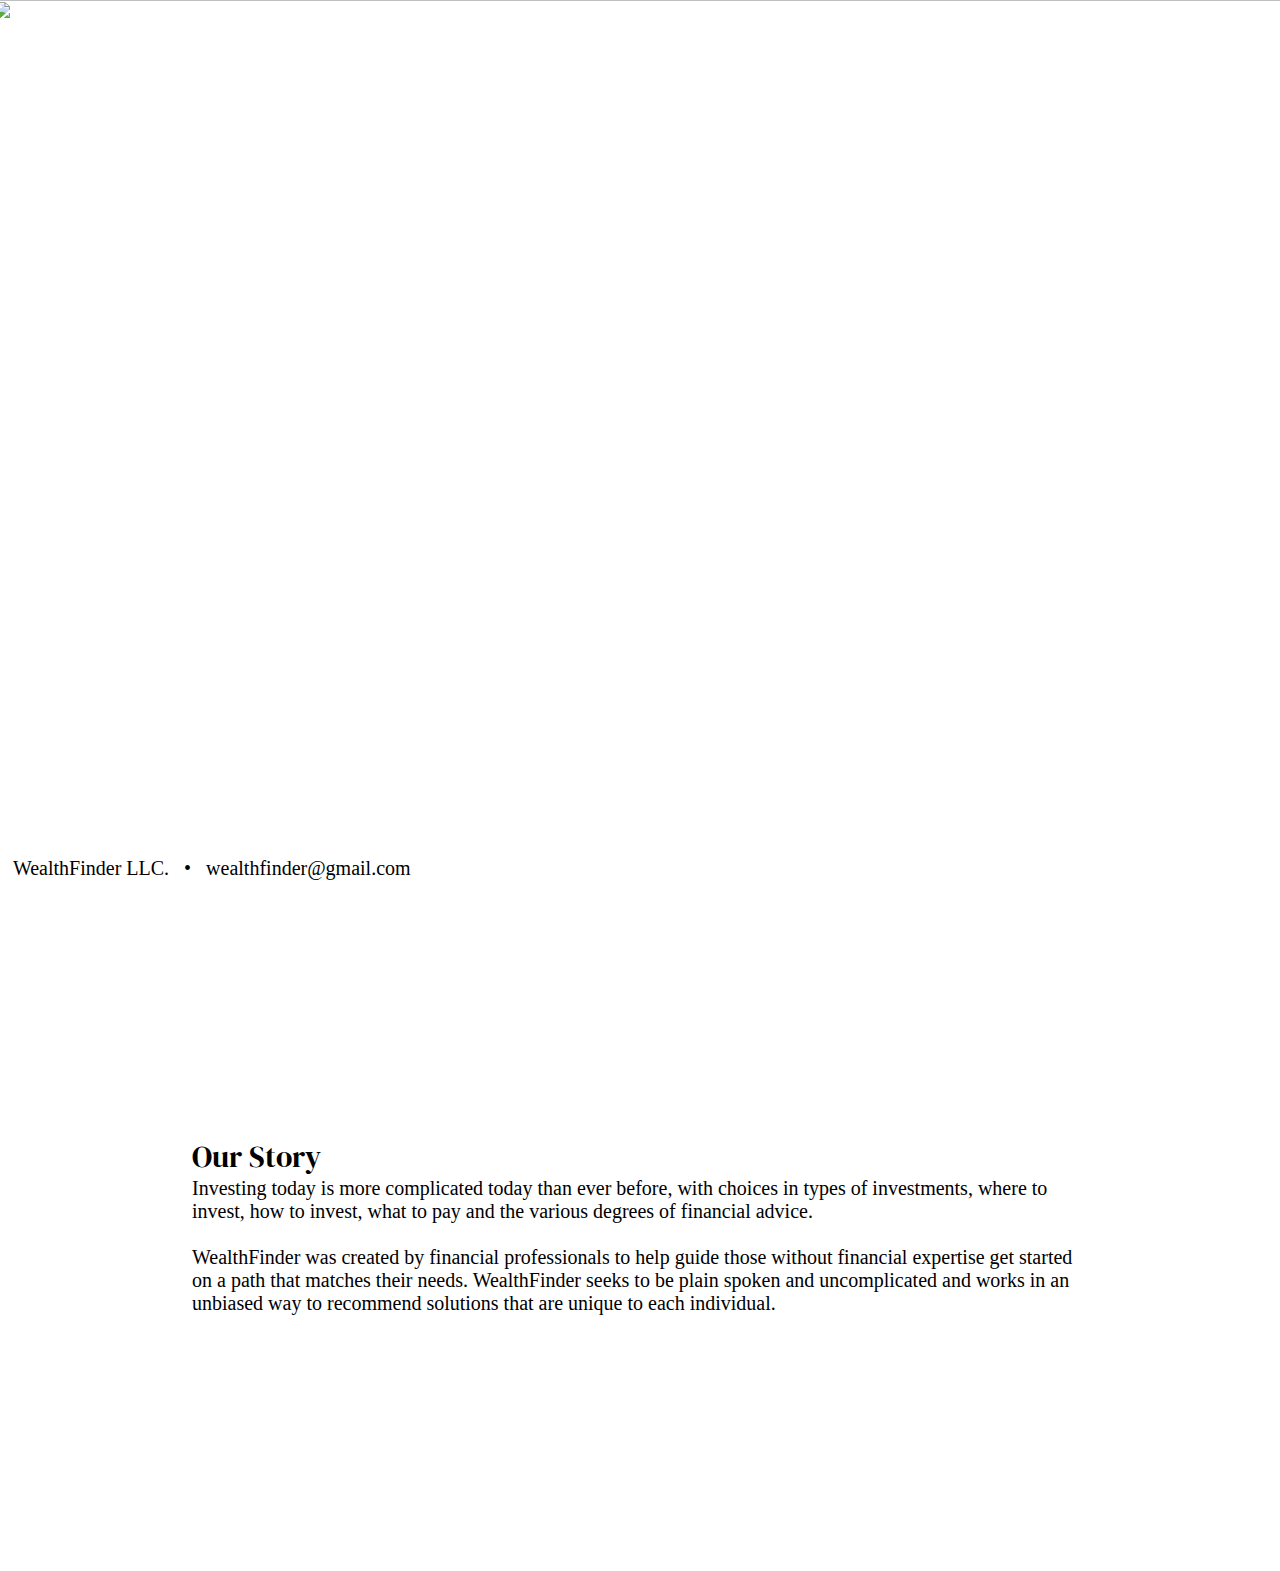
==== index.html @ 62e798a7 "first commit" ====
<html>
<head>
	<title> erin bruns</title>
	<link href="style.css" rel="stylesheet" type="text/css">
	<link href='https://fonts.googleapis.com/css?family=DM Serif Display' rel='stylesheet'>
	<script src="https://kit.fontawesome.com/a076d05399.js"></script>

	<style>
		@import url('https://fonts.googleapis.com/css2?family=DM+Serif+Display&display=swap');
		@import url('https://fonts.googleapis.com/css2?family=Open+Sans+Condensed:wght@300&display=swap');
	</style>

</head>

<meta name="viewport" content="width=device-width, initial-scale=1">

<body> 

	<img class="photo" src="photo.png">

    <div id="about"><p><br><br>Our Story</p></div>
	<div class="info"><p>Investing today is more complicated today than ever before, with choices in types of investments, where to invest, how to invest, what to pay and the various degrees of financial advice.<br><br>
	WealthFinder was created by financial professionals to help guide those without financial expertise get started on a path that matches their needs.  WealthFinder seeks to be plain spoken and uncomplicated and works in an unbiased way to recommend solutions that are unique to each individual.
 </p></div>

	

	<div class="footer">
		<a href="#">WealthFinder LLC. &nbsp • &nbsp   wealthfinder@gmail.com</a>
	</div>




</body>
</html>
---- style.css ----
*
{
	margin: 0;
	padding: 0;
}


img.photo{
	width: 110%;
	margin-left: -.6%;
	height: auto;
}


.intro{
	font-family: 'Open Sans Condensed', sans-serif;
	font-size: 80px;
	color: white;
	position: absolute;
	margin-left: 15%;
	bottom: 5%;
}

#about{
	font-family: 'DM Serif Display', serif;
	margin-left: 15%;
	margin-top: 5%;
	font-size: 30px; 
	margin-right: 15%;
}


.info{
	font-style: Arial;
	margin-left: 15%;
	margin-right: 15%;
	font-size: 20px;
	margin-bottom: 20%;
}

.information{
	font-style: Arial;
	margin-left: 15%;
	margin-right: 15%;
	font-size: 20px;
	margin-bottom: 40%;
}

.position{
	font-style: Arial;
	font-weight: bold; 
	color: #5D6D7E;
	margin-left: 15%;
	margin-top: 5%;
	font-size: 20px; 
}

.footer{
	overflow: hidden; 
	background: white; 
	position: fixed;
	bottom: 0;
	width: 110%;
	margin-left: -.55%;
	z-index: 99999;
}

.footer a{
	float: left;
	display: block;
	color: black;
	font-size: 20px;
	font-style: Arial;
	text-align: center;
	padding: 20px 20px; 
	text-decoration: none;
}
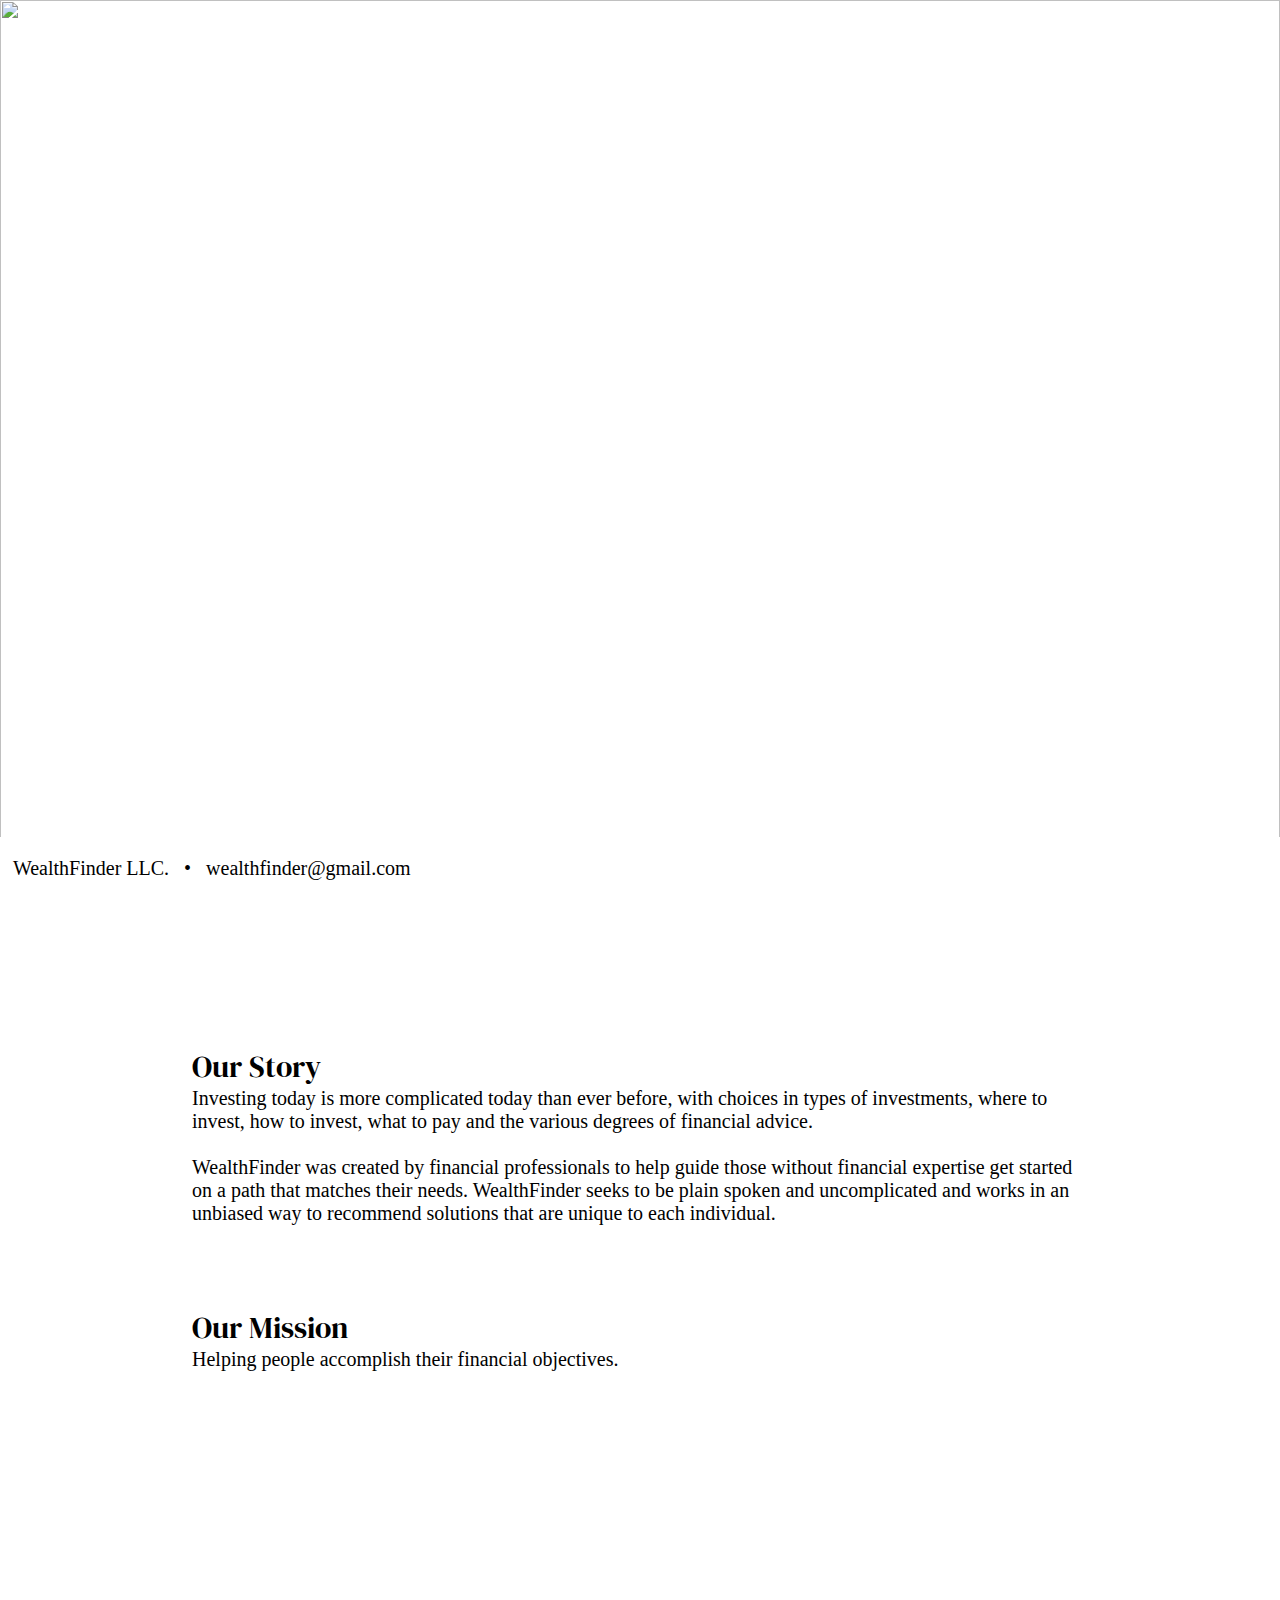
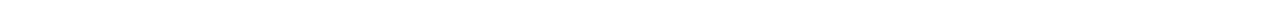
==== commit 3b28f94c: "update mission" ====
--- a/index.html
+++ b/index.html
@@ -23,6 +23,9 @@
 	WealthFinder was created by financial professionals to help guide those without financial expertise get started on a path that matches their needs.  WealthFinder seeks to be plain spoken and uncomplicated and works in an unbiased way to recommend solutions that are unique to each individual.
  </p></div>
 
+ 	<div id="mission"><p><br><br>Our Mission</p></div>
+	<div class="info2"><p>Helping people accomplish their financial objectives.</p></div>
+
 	
 
 	<div class="footer">
@@ -31,6 +34,5 @@
 
 
 
-
 </body>
 </html>--- a/style.css
+++ b/style.css
@@ -6,8 +6,7 @@
 
 
 img.photo{
-	width: 110%;
-	margin-left: -.6%;
+	width: 100%;
 	height: auto;
 }
 
@@ -31,6 +30,20 @@
 
 
 .info{
+	font-style: Arial;
+	margin-left: 15%;
+	margin-right: 15%;
+	font-size: 20px;
+}
+
+#mission{
+	font-family: 'DM Serif Display', serif;
+	margin-left: 15%;
+	font-size: 30px; 
+	margin-right: 15%;
+}
+
+.info2{
 	font-style: Arial;
 	margin-left: 15%;
 	margin-right: 15%;
